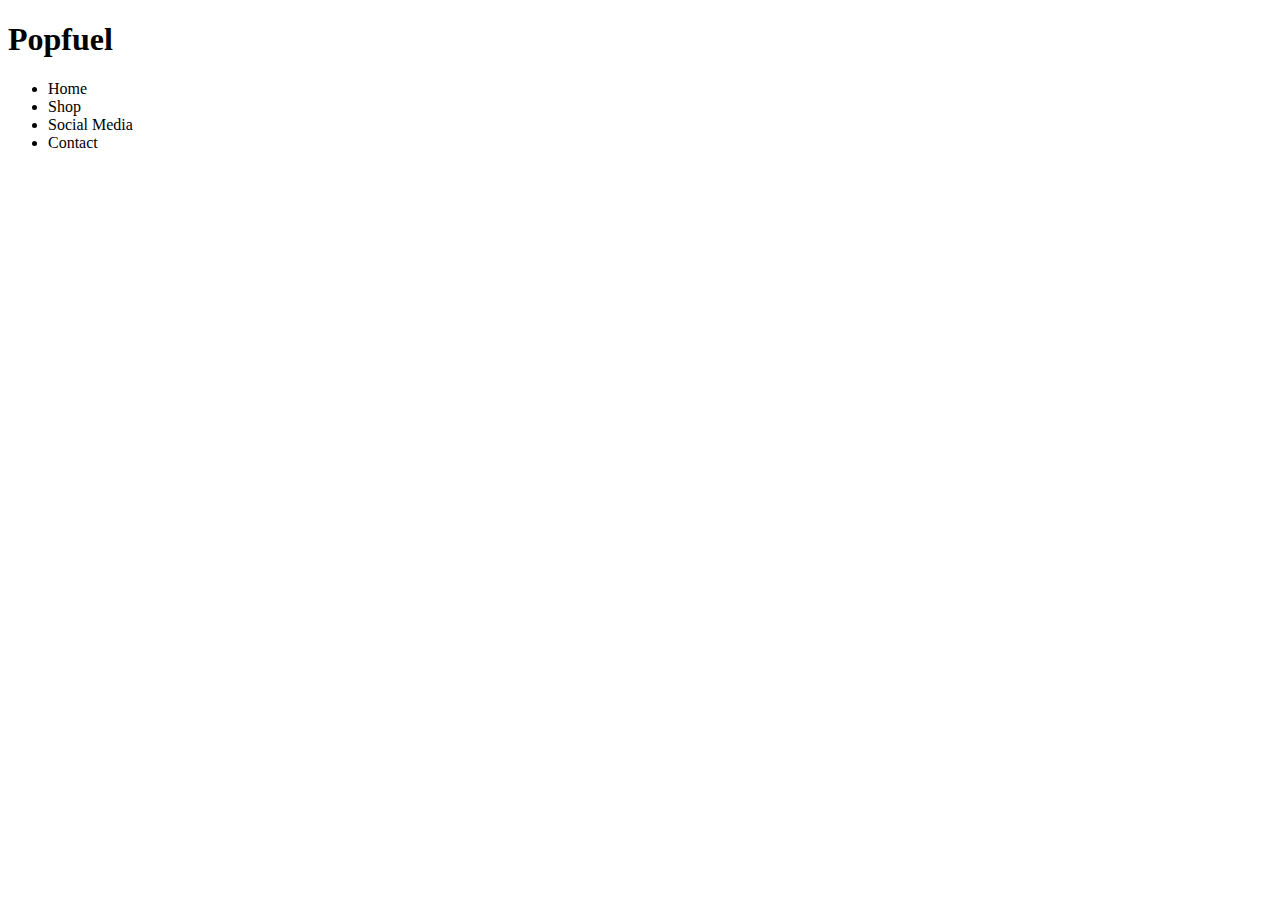
==== popfuel/index.html @ 0950df72 "Reorganized folders" ====
<!DOCTYPE HTML>

<html>

<head>
	<link rel="stylesheet" type="text/css" href="popfuel.github.io/css/main.css" />
	<title>Popfuel - Alan, Mason, and Christian</title>
</head>

<body>
<h1>Popfuel</h1>
<ul>
	<li>Home</li>
	<li>Shop</li>
	<li>Social Media</li>
	<li>Contact</li>
</ul>
</body>
</html>
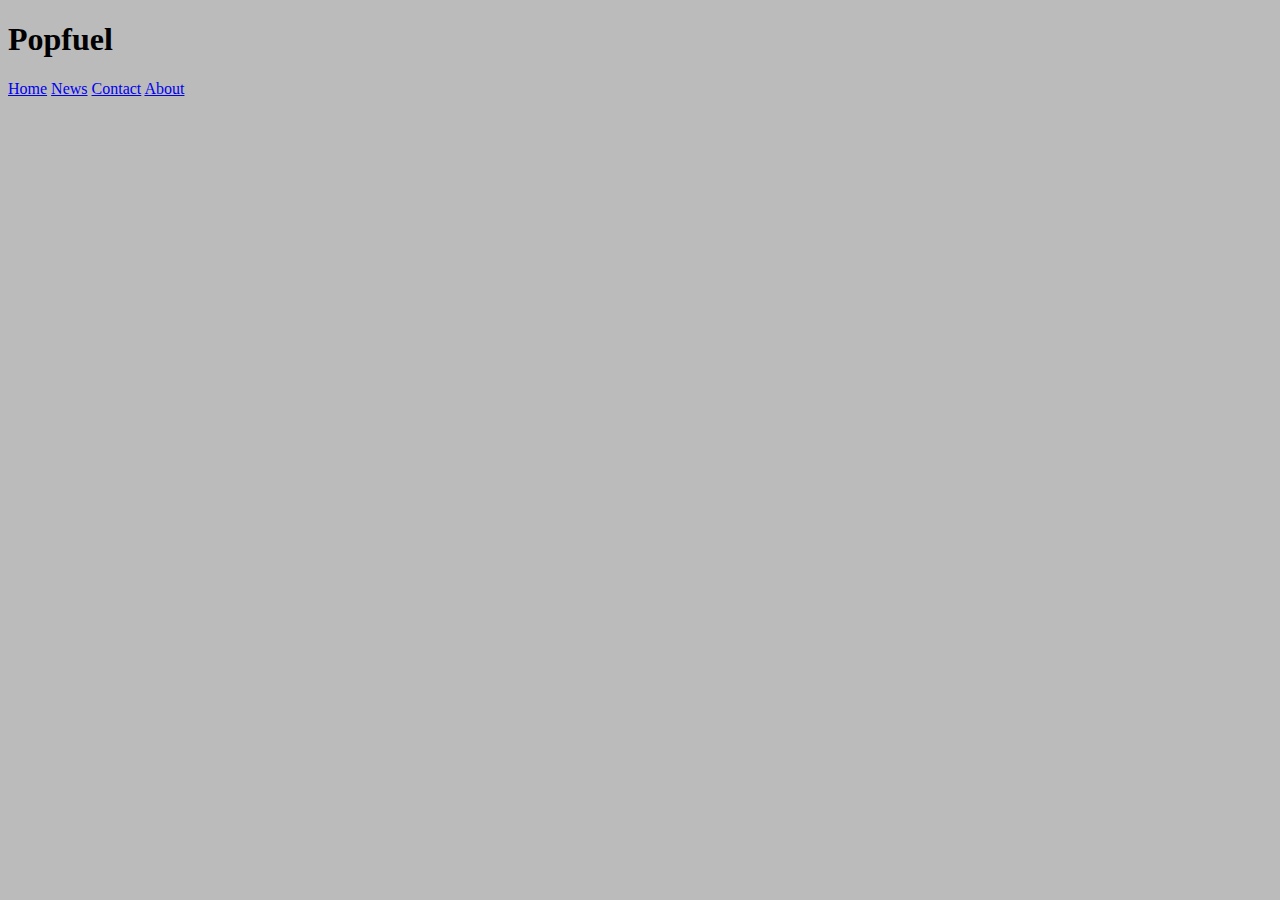
==== commit 3b8fbdf3: "nav bar" ====
--- a/popfuel/index.html
+++ b/popfuel/index.html
@@ -3,17 +3,19 @@
 <html>
 
 <head>
-	<link rel="stylesheet" type="text/css" href="popfuel.github.io/css/main.css" />
+	<meta charset="utf-8">
+	<link rel="stylesheet" type="text/css" href="css/main.css"/>
 	<title>Popfuel - Alan, Mason, and Christian</title>
 </head>
 
 <body>
+
 <h1>Popfuel</h1>
-<ul>
-	<li>Home</li>
-	<li>Shop</li>
-	<li>Social Media</li>
-	<li>Contact</li>
-</ul>
+<div class="topnav">
+  <a class="active" href="#home">Home</a>
+  <a href="#news">News</a>
+  <a href="#contact">Contact</a>
+  <a href="#about">About</a>
+</div>
 </body>
 </html>
--- a/popfuel/css/main.css
+++ b/popfuel/css/main.css
@@ -0,0 +1,3 @@
+body{
+  background-color: #BBBBBB;
+}
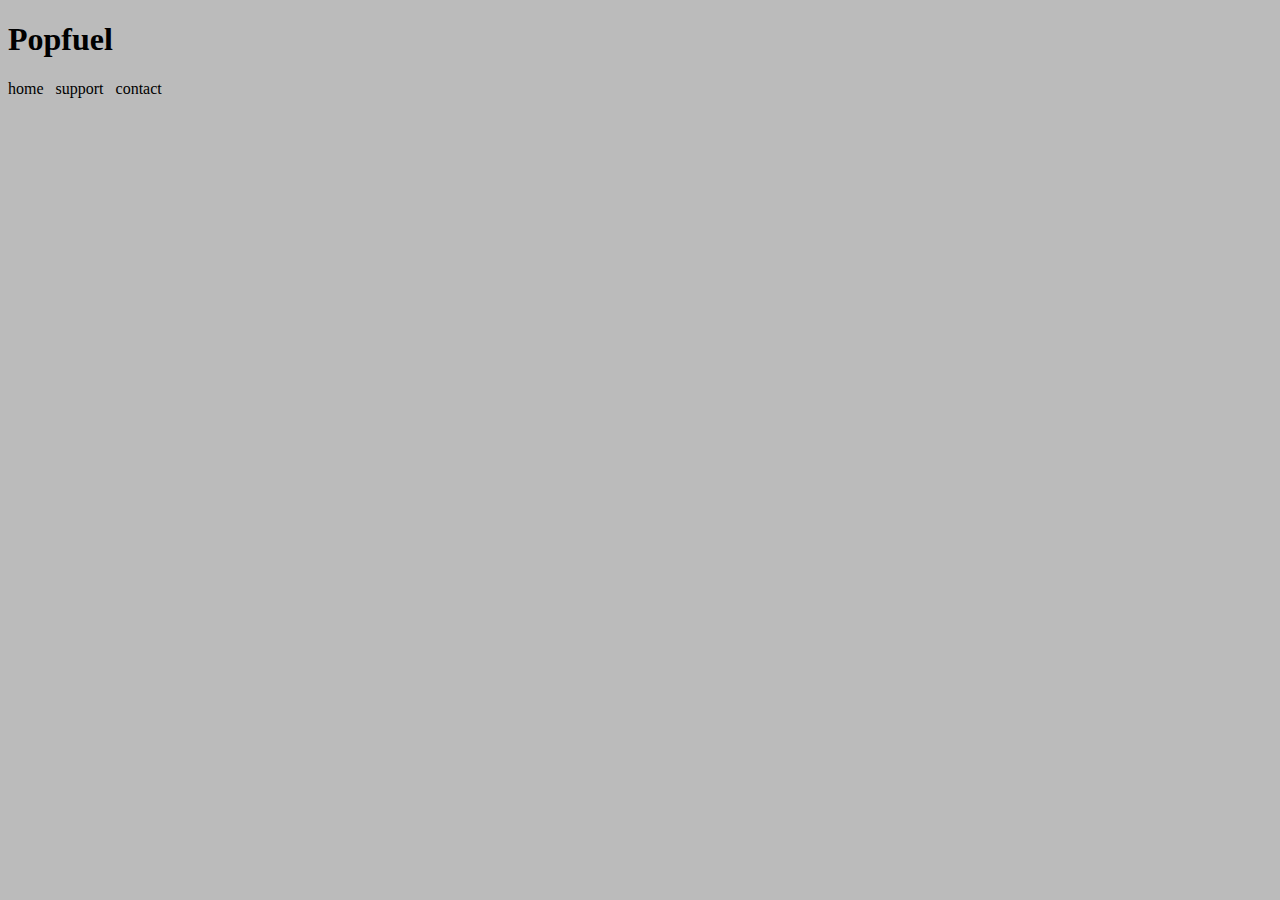
==== commit 80e87233: "html nav bar" ====
--- a/popfuel/index.html
+++ b/popfuel/index.html
@@ -11,11 +11,6 @@
 <body>
 
 <h1>Popfuel</h1>
-<div class="topnav">
-  <a class="active" href="#home">Home</a>
-  <a href="#news">News</a>
-  <a href="#contact">Contact</a>
-  <a href="#about">About</a>
-</div>
+<nav> home &nbsp support &nbsp contact
 </body>
 </html>
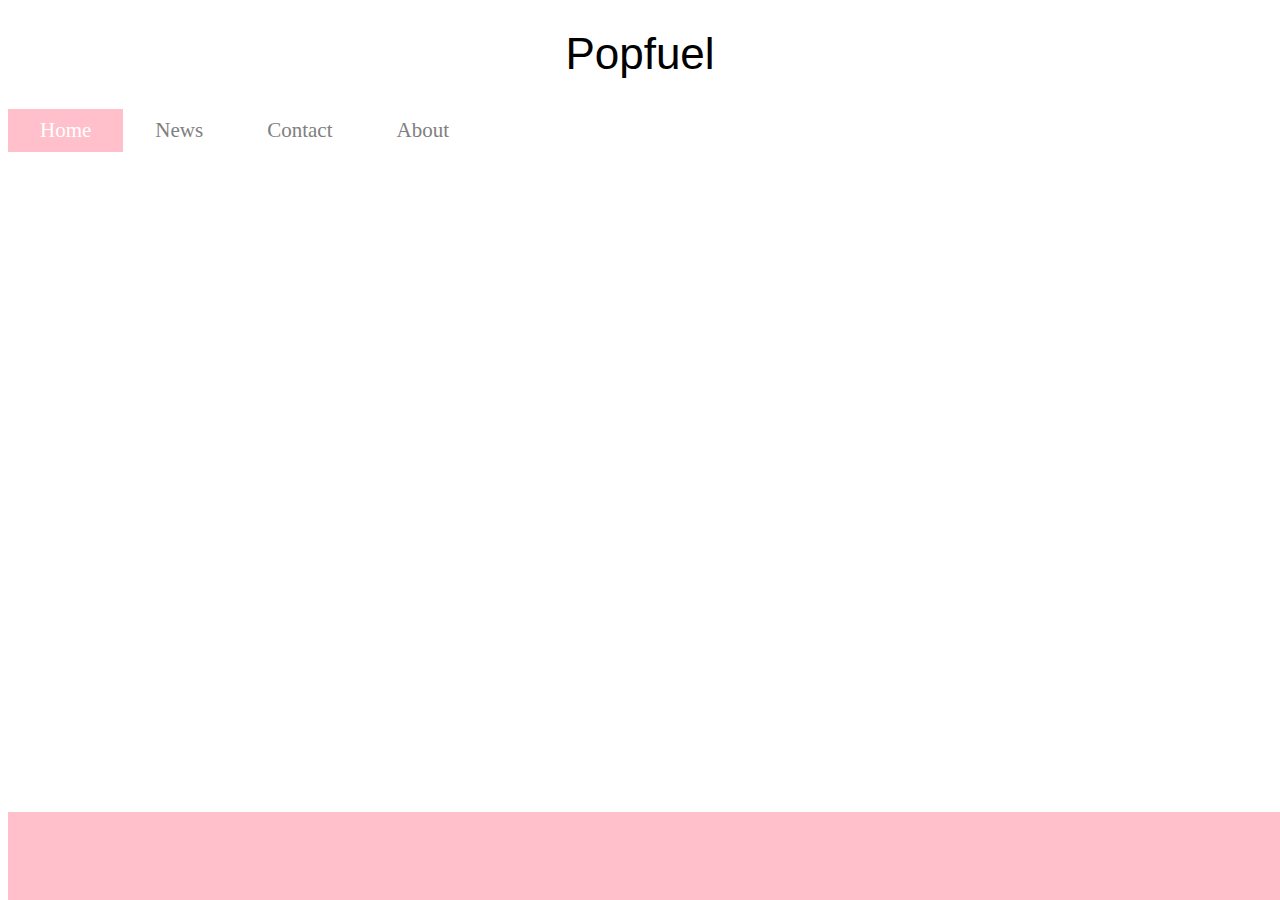
==== commit fd9d15d0: "update" ====
--- a/popfuel/index.html
+++ b/popfuel/index.html
@@ -11,6 +11,20 @@
 <body>
 
 <h1>Popfuel</h1>
-<nav> home &nbsp support &nbsp contact
+<div class="topnav">
+  <a class="active" href="#home">Home</a>
+  <a href="#news">News</a>
+  <a href="#contact">Contact</a>
+  <a href="#about">About</a>
+</div>
+
+<footer>
+
+<p>Copyright 2019</p>
+
+</footer>
 </body>
+
+
+
 </html>
--- a/popfuel/css/main.css
+++ b/popfuel/css/main.css
@@ -1,3 +1,49 @@
-body{
-  background-color: #BBBBBB;
+
+h1 {
+    color: black;
+    font-size: 44px;
+    text-align: center;
+    font-family: "Arial";
+    font-weight: 300;
+
+
+
 }
+
+body {
+  background-color: white;
+
+}
+
+.topnav {
+  overflow: hidden;
+
+
+}
+.topnav a{
+  float: left;
+  font-size: 21px;
+  text-align: center;
+  text-decoration: none;
+  padding: 9px 32px;
+  color: grey;
+}
+.topnav a:hover{
+  background-color: #ddd;
+  color: black;
+}
+.topnav a.active {
+  background-color: pink;
+  color: white;
+}
+
+footer {
+  background: pink;
+  padding: 10px 100%;
+  position: fixed;
+
+
+  text-align: center;
+  bottom: 0;
+
+}
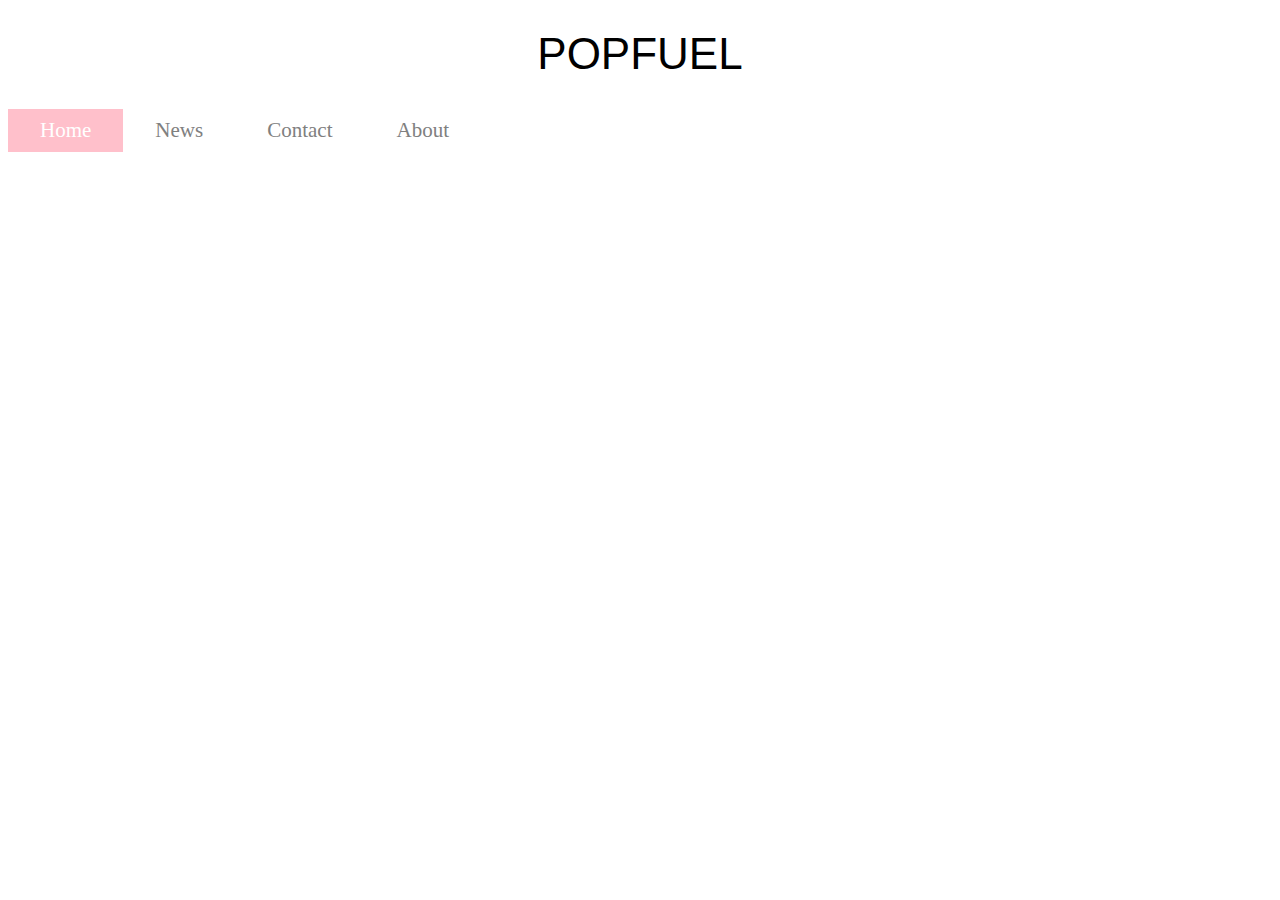
==== commit b0485d17: "index" ====
--- a/popfuel/index.html
+++ b/popfuel/index.html
@@ -10,21 +10,12 @@
 
 <body>
 
-<h1>Popfuel</h1>
+<h1>POPFUEL</h1>
 <div class="topnav">
   <a class="active" href="#home">Home</a>
   <a href="#news">News</a>
   <a href="#contact">Contact</a>
   <a href="#about">About</a>
 </div>
-
-<footer>
-
-<p>Copyright 2019</p>
-
-</footer>
 </body>
-
-
-
 </html>
